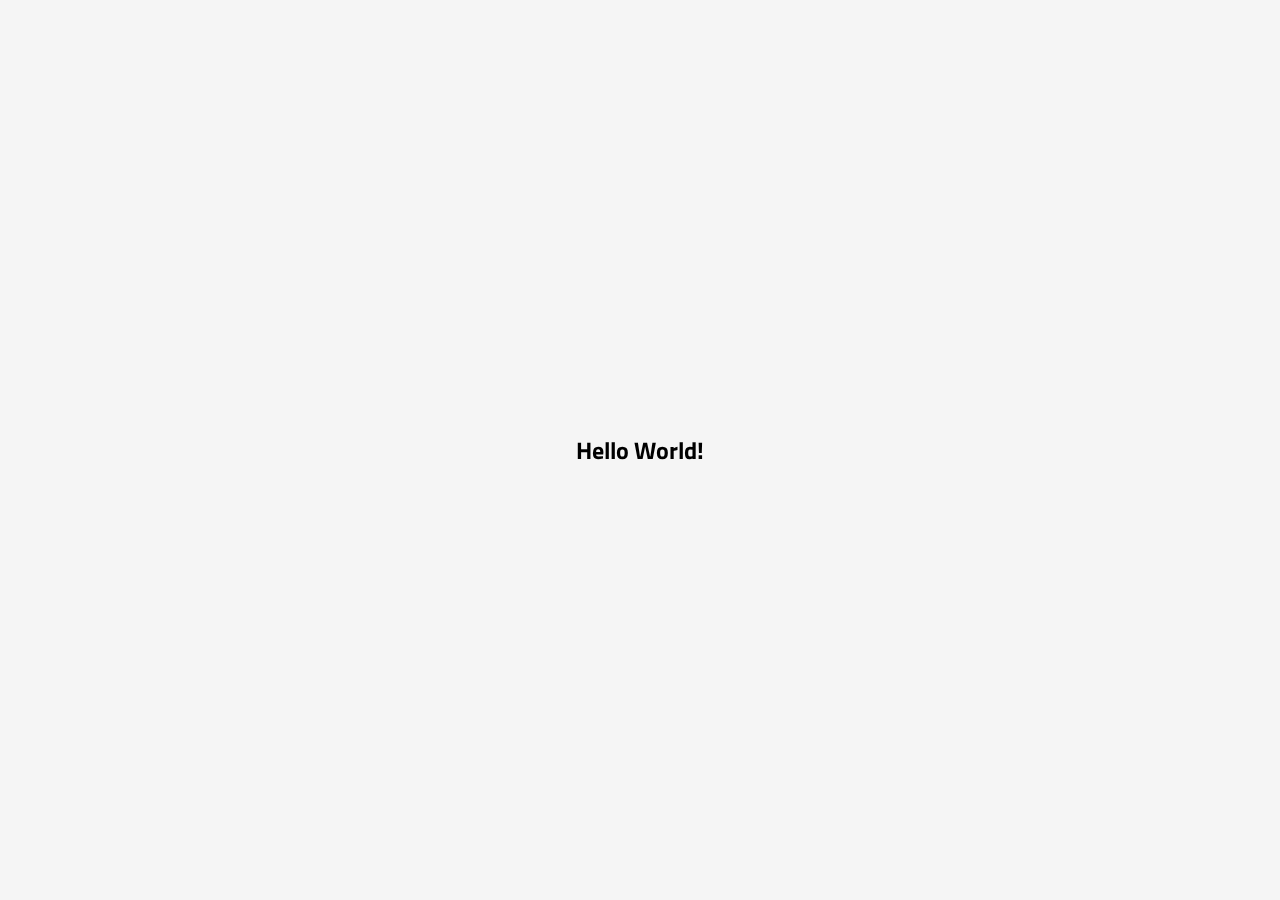
==== index.html @ f221fd2b "Hello World page" ====
<!DOCTYPE html>
<html lang="en">
    <head>
        <meta charset="utf-8">
        <link href="https://fonts.googleapis.com/css?family=Titillium+Web&display=swap" rel="stylesheet">

        <title>Hello World</title>
        <style>
            body {
                background-color:whitesmoke;
                font-family: 'Titillium Web', sans-serif;
            }

            #center {
                position: fixed;
                top: 50%;
                left: 50%;
                /* bring your own prefixes */
                transform: translate(-50%, -50%);
            }
        </style>
    </head>
    <body>
        <div id="center">
            <h2>Hello World!</h2>
        </div>
    </body>
</html>
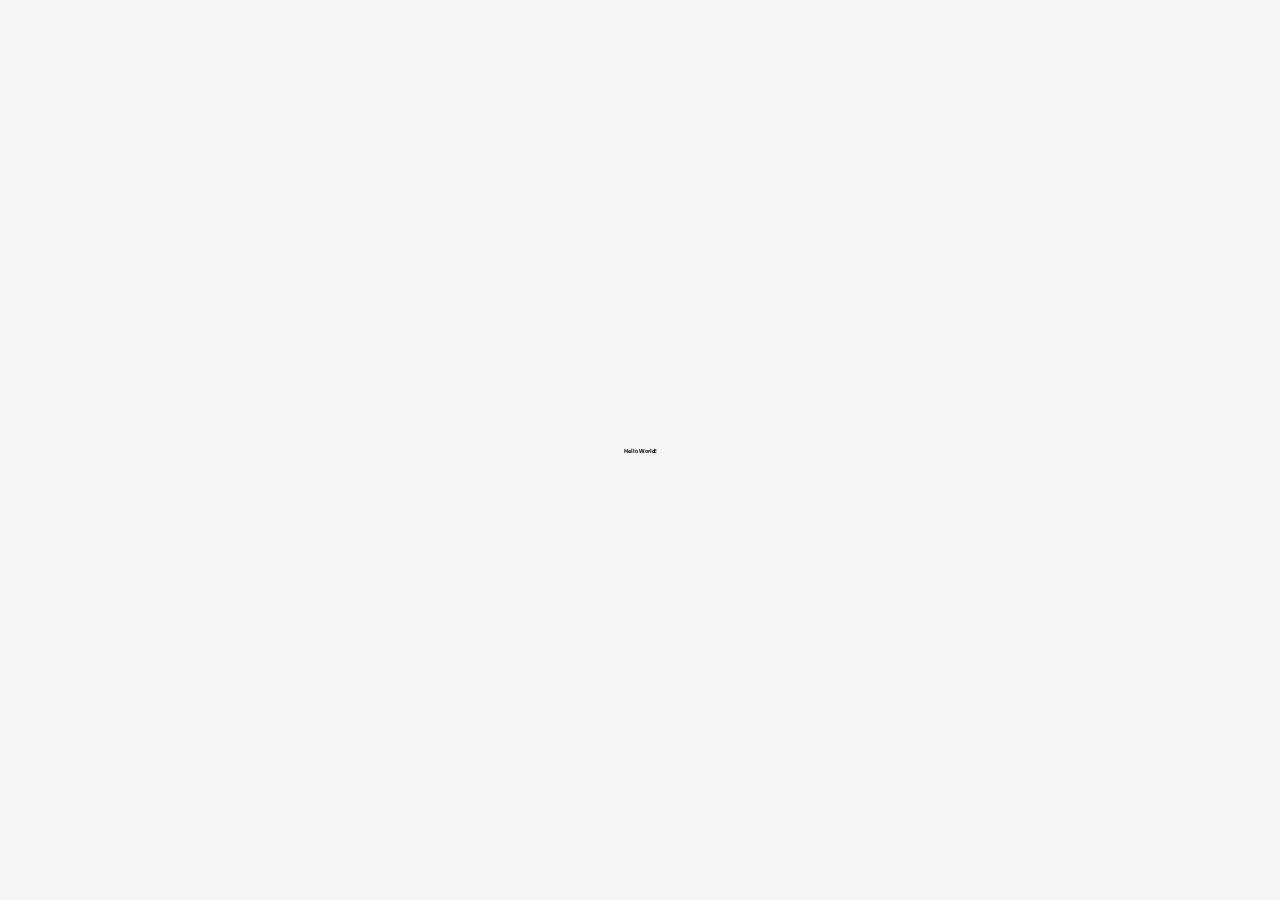
==== commit d0e80445: "Changed heading size" ====
--- a/index.html
+++ b/index.html
@@ -7,7 +7,7 @@
         <title>Hello World</title>
         <style>
             body {
-                background-color:whitesmoke;
+                background-color: whitesmoke;
                 font-family: 'Titillium Web', sans-serif;
             }
 
@@ -18,11 +18,14 @@
                 /* bring your own prefixes */
                 transform: translate(-50%, -50%);
             }
+            h1 {
+                font-size: 25%;
+            }
         </style>
     </head>
     <body>
         <div id="center">
-            <h2>Hello World!</h2>
+            <h1>Hello World!</h1>
         </div>
     </body>
-</html>+</html>
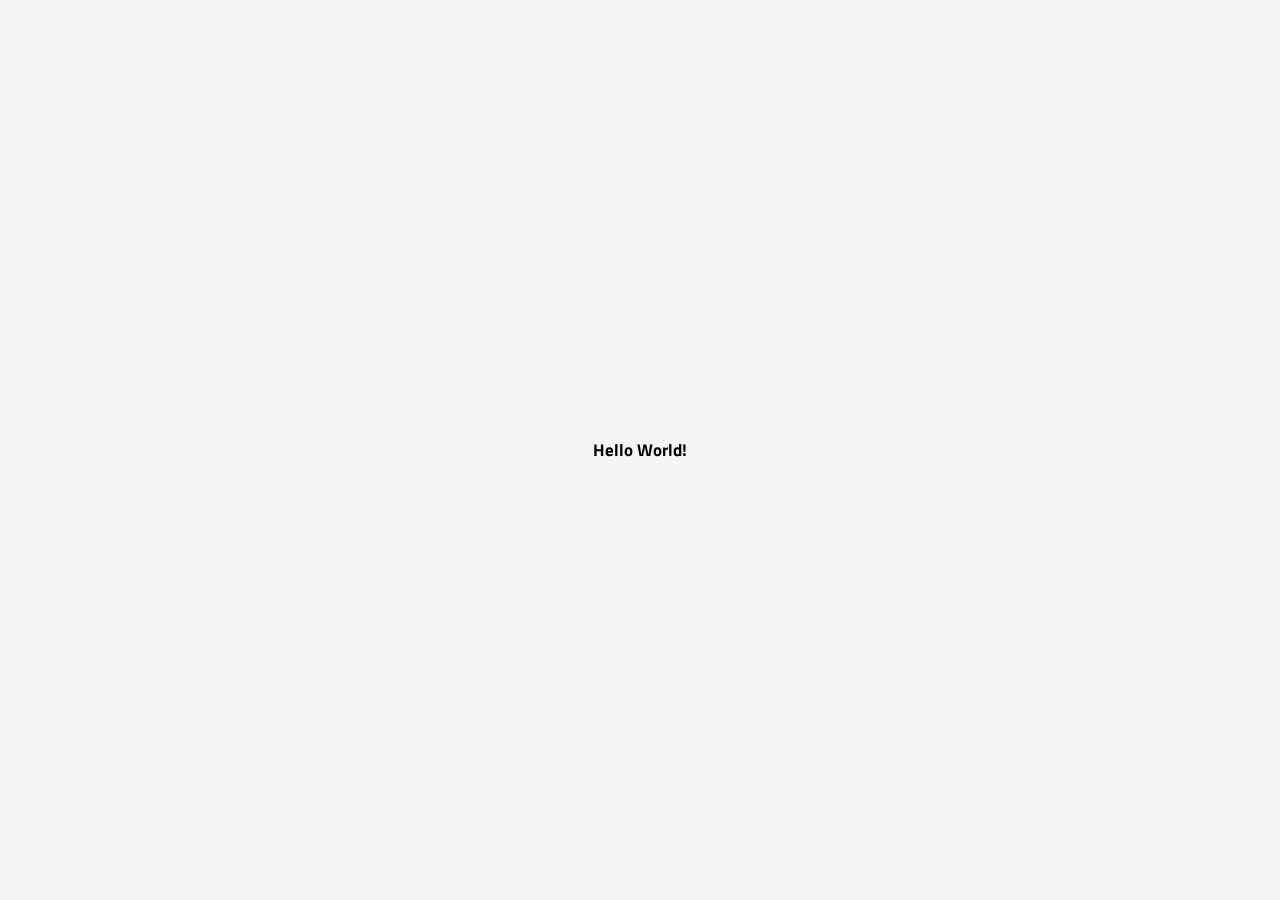
==== commit 565015c5: "Update index.html" ====
--- a/index.html
+++ b/index.html
@@ -19,7 +19,7 @@
                 transform: translate(-50%, -50%);
             }
             h1 {
-                font-size: 25%;
+                font-size: 105%;
             }
         </style>
     </head>
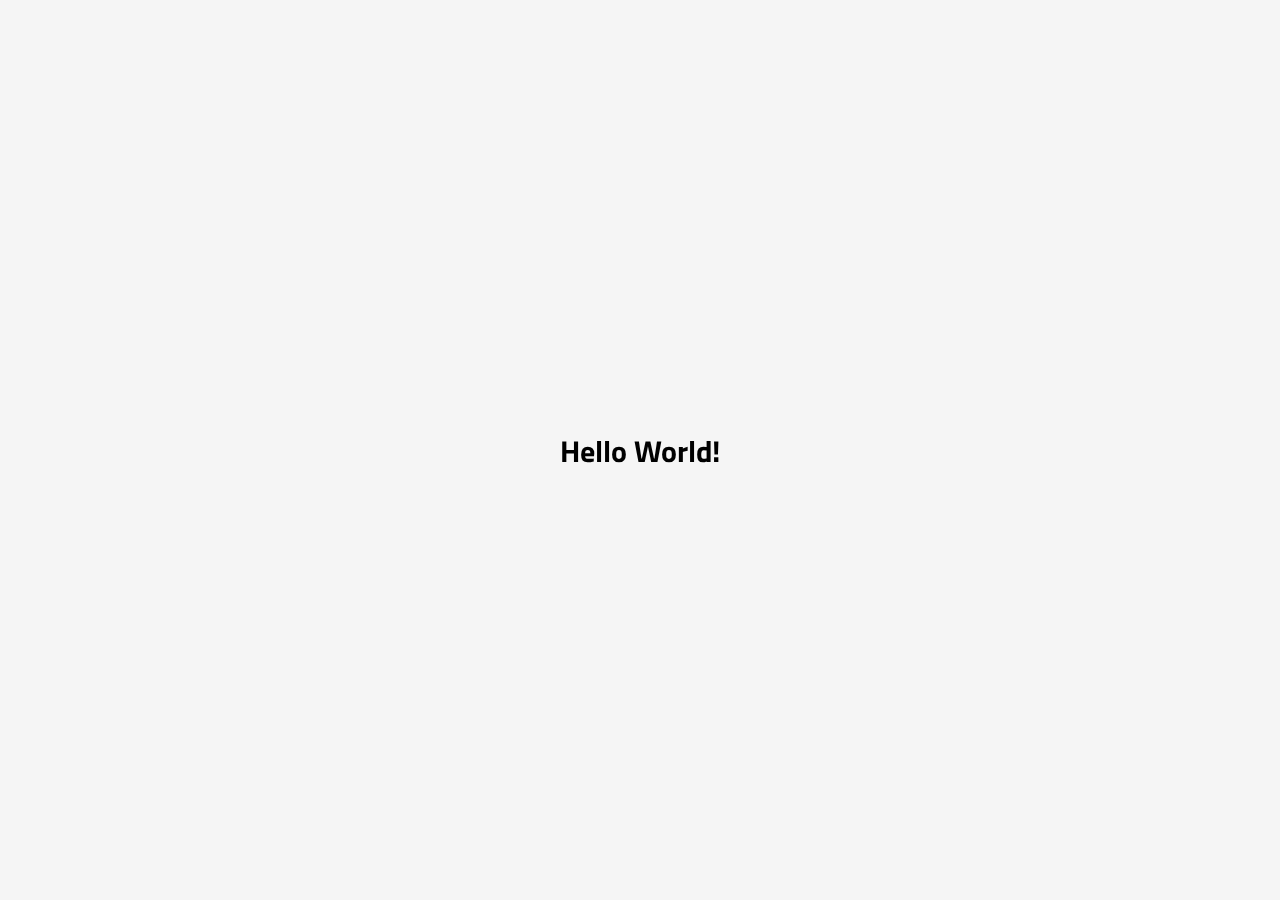
==== commit 058dacd6: "Update index.html" ====
--- a/index.html
+++ b/index.html
@@ -19,7 +19,7 @@
                 transform: translate(-50%, -50%);
             }
             h1 {
-                font-size: 105%;
+                font-size: 185%;
             }
         </style>
     </head>
